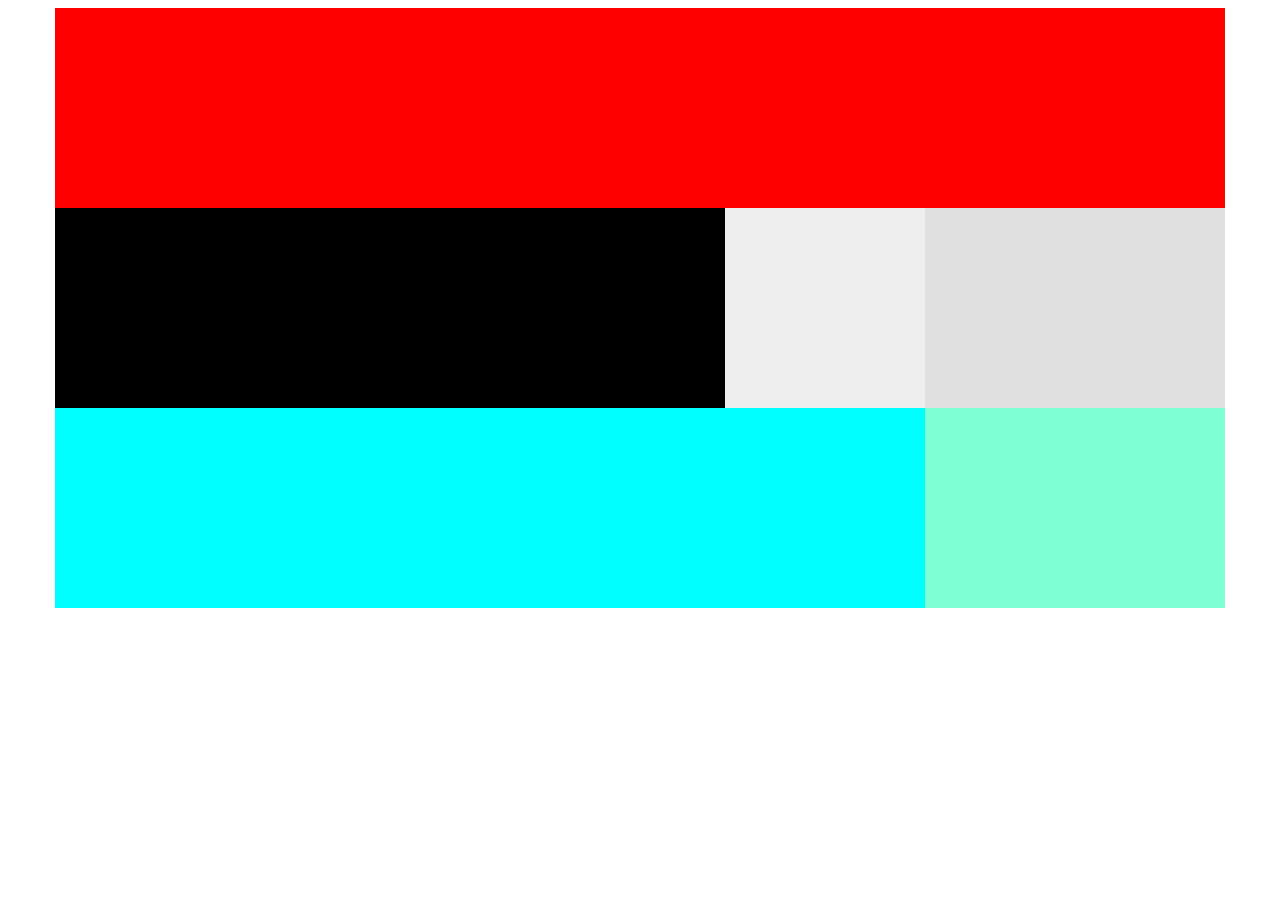
==== html/index.html @ 46471cea "Day 1" ====
<html>
    <head>
        <title>
            This is my first webpage
        </title>
        <link rel="stylesheet" href="../css/style.css">
    </head>
    <body>
        <!-- <h1 id="color font">Heading 1</h1>
        <h2 class="yellow-color fontsize">Heading 2</h2>
        <h3>Heading 3</h3>
        <h4>Heading 4</h4>
        <h5>Heading 5</h5>
        <p>Lorem ipsum, dolor sit amet consectetur adipisicing elit. Quaerat eum cupiditate neque quasi quia ullam! Quo, nihil, qui porro placeat totam aliquam culpa amet aperiam, assumenda fuga quam maiores vero?</p>
        <img src="../images/img1.jpeg" alt="Image is loading" width="200px" height="100px">
        <ul>
            <li>Nukta Verma</li>
            <li>CSE B2 Student</li>
        </ul>
        <ol type="I">
            <li>Nukta Verma</li>
            <li>Cse b2 Student </li>
        </ol>
        <a target="_blank" href="index.html">Home</a>
        <a href="aboutus.html">About Us</a> 
        <form action="">
            <label > First Name: </label>
            <input type="text" >
            <br>
            <br>
            <label> Last Name: </label>
            <input type="text" >
        </form> -->
        <!-- container starts -->
        <div class="container">
            <div class="header"></div>
            <div class="contentrow">
                <div class="content1"></div>
                <div class="content2"></div>
                <div class="content3"></div>
            </div>
            <div class="contentrow2">
                <div class="content4"></div>
                <div class="content5"></div>

            </div>
        </div>
        <div class="container2">
            <div class="header2"></div>
        </div>
        
    </body>
</html>
---- css/style.css ----
#color{
    color: #f0f0f0;
}
.yellow-color{
    color: #fff000;
}
.fontsize{
    font-size: 20px;
}
#font{
    color: #000;
}

.container{
    width: 1170px;
    height: auto;
    margin: 0 auto;

}
.container .header{
    width: 1170px;
    height: 200px;
    background-color: #ff0000;
}
.container .contentrow{
    width: 1170px;
    height: auto;
}
.container .contentrow .content1{
    width: 670px;
    height: 200;
    background-color: #000;
    float: left;
}
.container .contentrow .content2{
    width: 200px;
    height: 200;
    background-color: #eee;
    float: left;
}
.container .contentrow .content3{
    width: 300px;
    height: 200;
    background-color: #e0e0e0;
    float: left;
}
.container .contentrow2{
    width: 1170px;
    height: auto;
}
.container .contentrow2 .content4{
    width: 870px;
    height: 200;
    background-color: aqua;
    float: left;
}
.container .contentrow2 .content5{
    width: 300px;
    height: 200px;
    background-color: aquamarine;
    float: left;
}
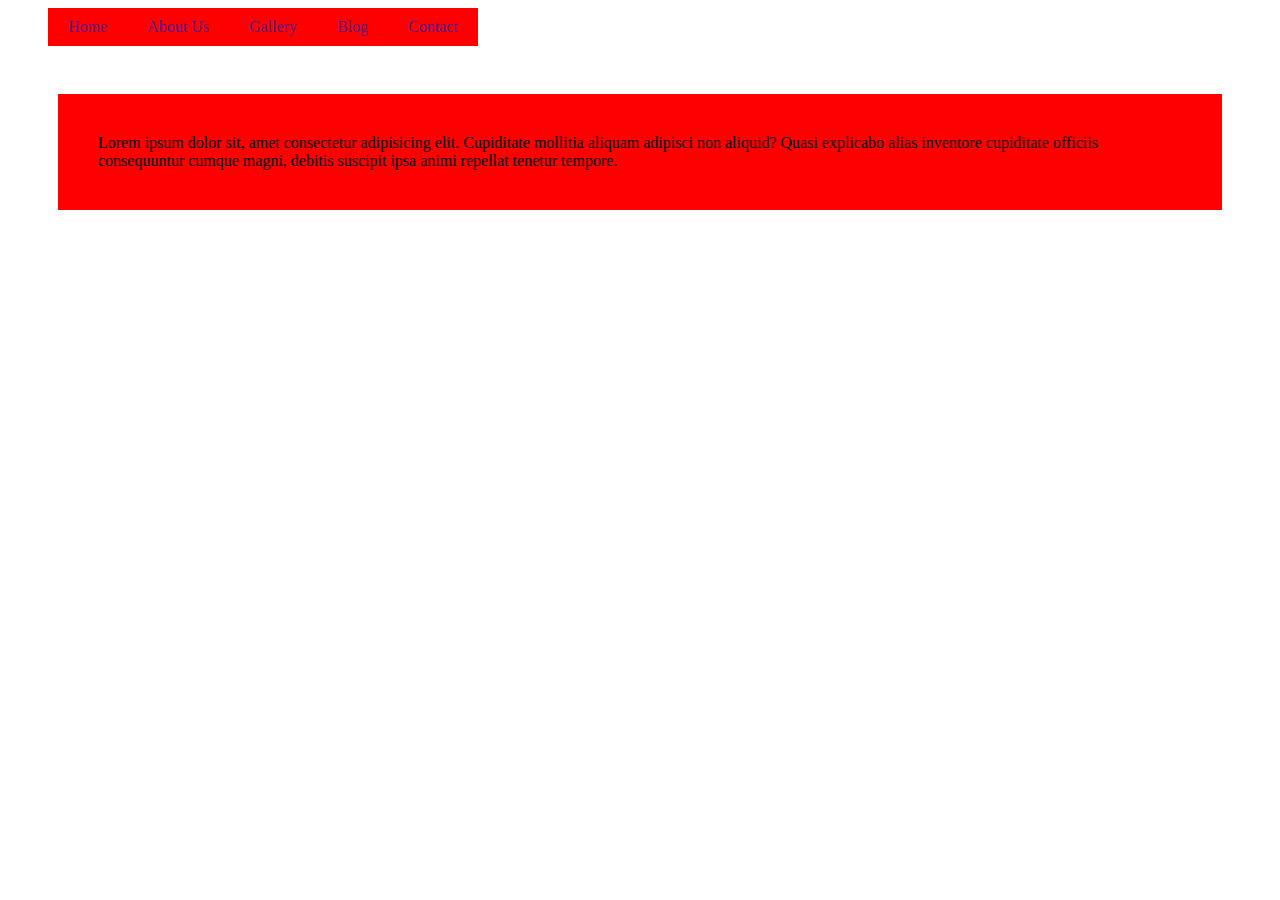
==== commit 9b969f31: "DAY 3" ====
--- a/html/index.html
+++ b/html/index.html
@@ -31,8 +31,12 @@
             <label> Last Name: </label>
             <input type="text" >
         </form> -->
+
+
+        <!-- day 2 starts -->
+         
         <!-- container starts -->
-        <div class="container">
+        <!-- <div class="container">
             <div class="header"></div>
             <div class="contentrow">
                 <div class="content1"></div>
@@ -47,7 +51,25 @@
         </div>
         <div class="container2">
             <div class="header2"></div>
+        </div> -->
+
+
+        <!-- day 3 starts -->
+        <div class="navbar">
+            <ul>
+                <li><a href="">Home</a></li>
+                <li><a href="">About Us</a></li>
+                <li><a href="">Gallery</a></li>
+                <li><a href="">Blog</a></li>
+                <li><a href="">Contact</a></li>
+            </ul>
+            <br>
+            <br>
+            <p>
+                Lorem ipsum dolor sit, amet consectetur adipisicing elit. Cupiditate mollitia aliquam adipisci non aliquid? Quasi explicabo alias inventore cupiditate officiis consequuntur cumque magni, debitis suscipit ipsa animi repellat tenetur tempore.
+            </p>
         </div>
+        <!-- also done fluid topic can check in fluid.html and fluid.css -->
         
     </body>
 </html>--- a/css/style.css
+++ b/css/style.css
@@ -60,4 +60,31 @@
     background-color: aquamarine;
     float: left;
 }
+/* .navbar{
 
+} */
+.navbar ul{
+    list-style-type: none;
+}
+
+/* .navbar ul li{
+
+} */
+
+.navbar ul li a{
+    text-decoration: none;
+    float: left;
+    background-color: #ff0000;
+    padding: 10px 20px 10px 20px;
+
+}
+.navbar ul li a:hover{
+    background-color: #000;
+    color: #eee;
+    font-size: large;
+}
+.navbar p{
+    margin: 50px;
+    background-color: #ff0000;
+    padding: 40px;
+}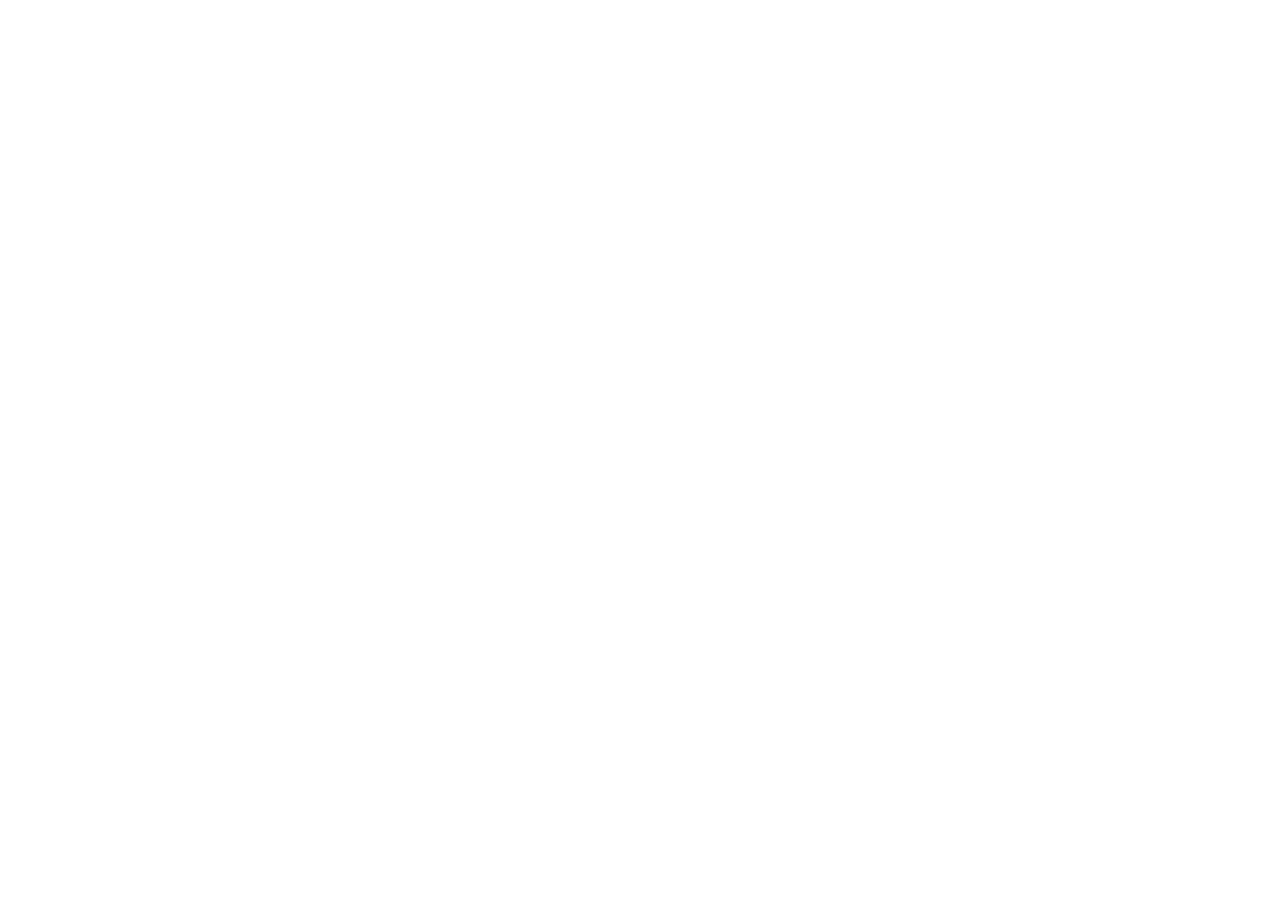
==== commit 0f34ed91: "DAY 4" ====
--- a/html/index.html
+++ b/html/index.html
@@ -55,7 +55,7 @@
 
 
         <!-- day 3 starts -->
-        <div class="navbar">
+        <!-- <div class="navbar">
             <ul>
                 <li><a href="">Home</a></li>
                 <li><a href="">About Us</a></li>
@@ -68,8 +68,12 @@
             <p>
                 Lorem ipsum dolor sit, amet consectetur adipisicing elit. Cupiditate mollitia aliquam adipisci non aliquid? Quasi explicabo alias inventore cupiditate officiis consequuntur cumque magni, debitis suscipit ipsa animi repellat tenetur tempore.
             </p>
-        </div>
+        </div> -->
         <!-- also done fluid topic can check in fluid.html and fluid.css -->
         
+
+        <!-- Day 4 starts -->
+
+        <!-- learned basics about rdf, rdf triple, metadata exchange -->
     </body>
 </html>